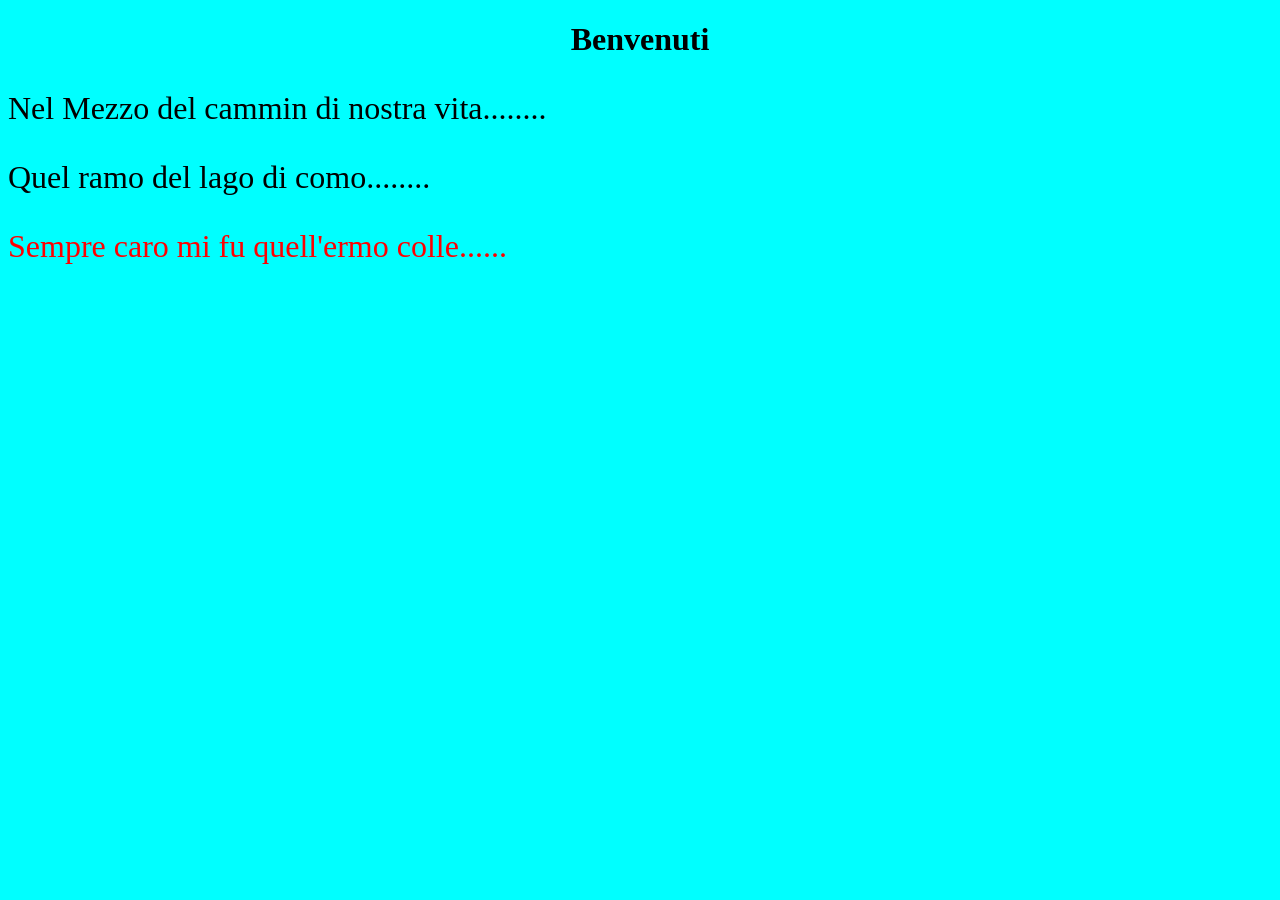
==== SecondaPagina/index.html @ 3b16df3e "minor" ====
<!DOCTYPE html>
<html>
    <head>
        <style>
            body {
                background-color: aqua;
                text-align: center;
            }
            
            p {
                text-align: left;
                font-size: xx-large;
            }

            #testorosso {
                color: red
            }
        </style>
    </head>
    
    <body>
        <h1>Benvenuti</h1>
        <p>
            Nel Mezzo del cammin di nostra vita........
        </p>

        <p>
            Quel ramo del lago di como........
        </p>
        
        <p id="testorosso">
            Sempre caro mi fu quell'ermo colle......
        </p>
    </body>
</html>
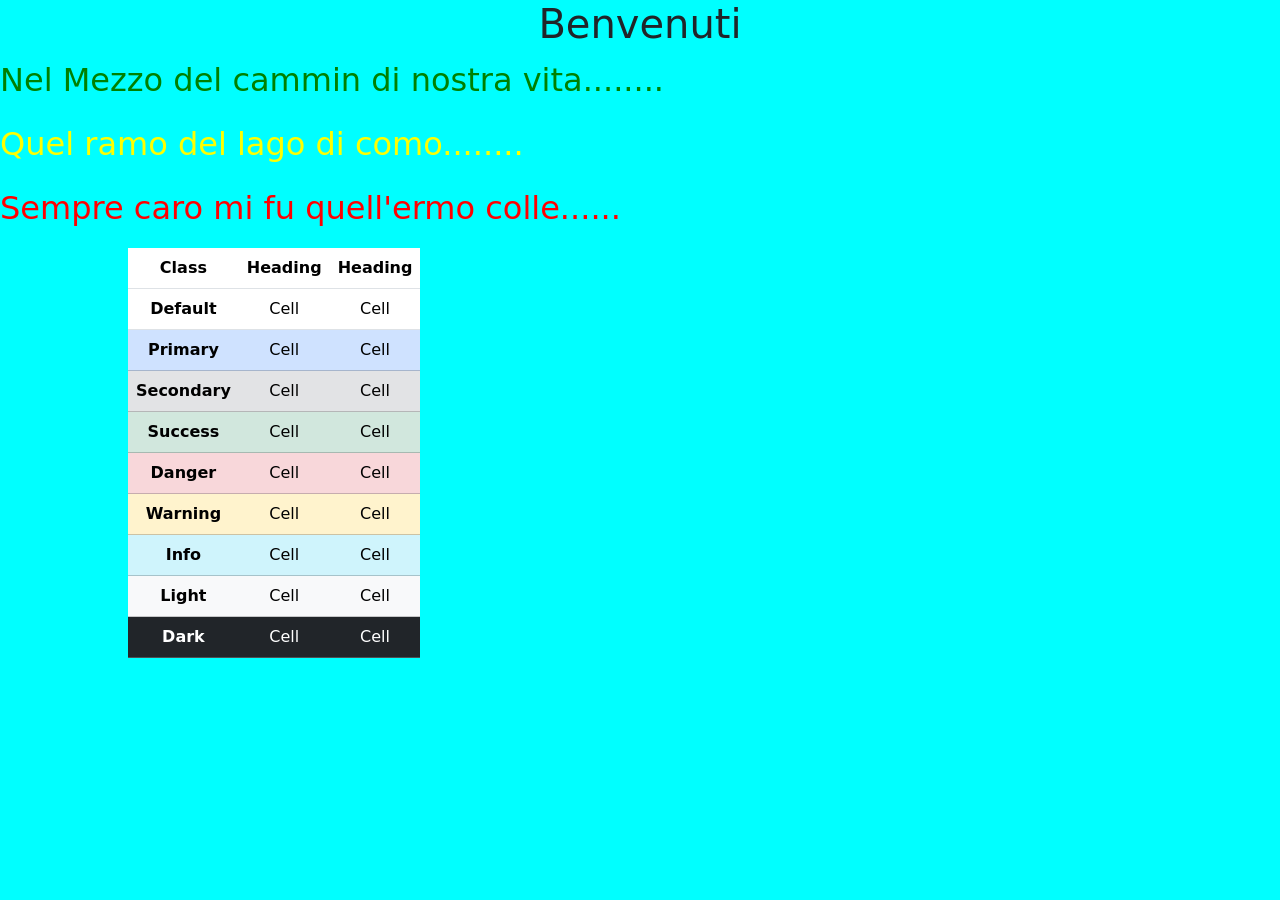
==== commit 0e43292e: "bootstrap init" ====
--- a/SecondaPagina/index.html
+++ b/SecondaPagina/index.html
@@ -1,35 +1,91 @@
 <!DOCTYPE html>
 <html>
     <head>
-        <style>
-            body {
-                background-color: aqua;
-                text-align: center;
-            }
-            
-            p {
-                text-align: left;
-                font-size: xx-large;
-            }
+        <title>Web1</title>
 
-            #testorosso {
-                color: red
-            }
-        </style>
+        <!--    CON QUESTE 3 RIGHE IMPORTI BOOTSTRAP!!  -->
+        <meta charset="utf-8">
+        <meta name="viewport" content="width=device-width, initial-scale=1">
+        <link href="https://cdn.jsdelivr.net/npm/bootstrap@5.3.3/dist/css/bootstrap.min.css" rel="stylesheet" integrity="sha384-QWTKZyjpPEjISv5WaRU9OFeRpok6YctnYmDr5pNlyT2bRjXh0JMhjY6hW+ALEwIH" crossorigin="anonymous">
+        
+        <!--    INCLUDO LO STILE CSS DEL FILE STYLE NELLA PAGINA    -->
+        <link href="style.css" rel="stylesheet">
+
     </head>
     
     <body>
         <h1>Benvenuti</h1>
-        <p>
+        <!-- class -->
+        <p class="testoverde">
             Nel Mezzo del cammin di nostra vita........
         </p>
-
-        <p>
-            Quel ramo del lago di como........
-        </p>
-        
+        <div>
+            <p>
+                Quel ramo del lago di como........
+            </p>
+        </div>
+        <!-- id -->
         <p id="testorosso">
             Sempre caro mi fu quell'ermo colle......
         </p>
+
+        <!--    OGNI CLASS DEFINISCE UN COLORE E UNO STILE PER L'ELEMENTO   -->
+        <table class="table">
+            <thead>
+              <tr>
+                <th scope="col">Class</th>
+                <th scope="col">Heading</th>
+                <th scope="col">Heading</th>
+              </tr>
+            </thead>
+            <tbody>
+              <tr>
+                <th scope="row">Default</th>
+                <td>Cell</td>
+                <td>Cell</td>
+              </tr>
+              
+                <tr class="table-primary">
+                  <th scope="row">Primary</th>
+                  <td>Cell</td>
+                  <td>Cell</td>
+                </tr>
+                <tr class="table-secondary">
+                  <th scope="row">Secondary</th>
+                  <td>Cell</td>
+                  <td>Cell</td>
+                </tr>
+                <tr class="table-success">
+                  <th scope="row">Success</th>
+                  <td>Cell</td>
+                  <td>Cell</td>
+                </tr>
+                <tr class="table-danger">
+                  <th scope="row">Danger</th>
+                  <td>Cell</td>
+                  <td>Cell</td>
+                </tr>
+                <tr class="table-warning">
+                  <th scope="row">Warning</th>
+                  <td>Cell</td>
+                  <td>Cell</td>
+                </tr>
+                <tr class="table-info">
+                  <th scope="row">Info</th>
+                  <td>Cell</td>
+                  <td>Cell</td>
+                </tr>
+                <tr class="table-light">
+                  <th scope="row">Light</th>
+                  <td>Cell</td>
+                  <td>Cell</td>
+                </tr>
+                <tr class="table-dark">
+                  <th scope="row">Dark</th>
+                  <td>Cell</td>
+                  <td>Cell</td>
+                </tr>
+            </tbody>
+          </table>
     </body>
 </html>
--- a/SecondaPagina/style.css
+++ b/SecondaPagina/style.css
@@ -0,0 +1,31 @@
+
+/* Modificare elemento con css: */
+/* per tag */
+body {
+    background-color: aqua;
+    text-align: center;
+}
+p {
+    text-align: left;
+    font-size: xx-large;
+}
+
+/* per id */
+#testorosso {
+    color: red
+}
+
+/* p di div */
+div p {
+    color: yellow
+}
+
+/* per classe */
+p.testoverde {
+    color: green;
+}
+/* MODIFICARE classe presistente bootstrap */
+table.table {
+    margin-left: 10%;
+    width: 10%;
+}
